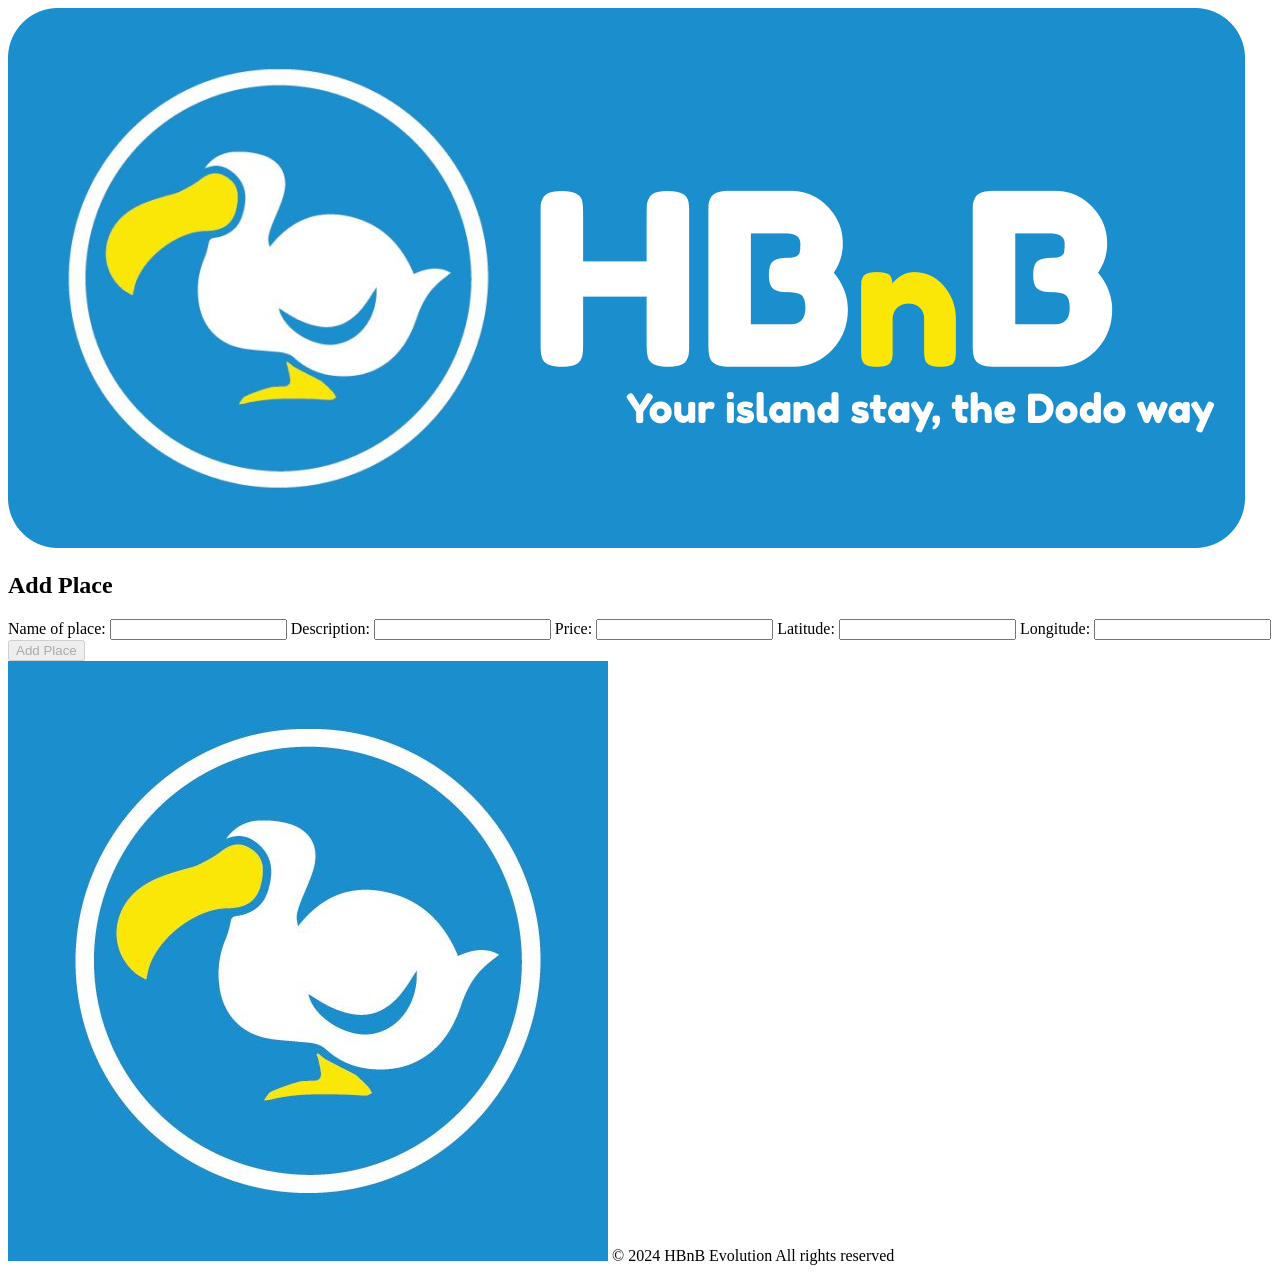
==== part4/add_place.html @ 4e683939 "✨ (add_place.html, index.html, login.html, place.html): Adding pages to add a place, view the list o" ====
<!DOCTYPE html>
<html lang="en">
<head>
    <meta charset="UTF-8">
    <meta name="viewport" content="width=device-width, initial-scale=1.0">
    <title>Add Place</title>
    <link rel="stylesheet" href="css/styles.css">
    <link rel="stylesheet" href="css/login.css">
</head>
<body>
    <div class="wrapper">
        <header>
            <a href="index.html">
                <img class="logo" src="assets/Logo_hbnb.png" alt="logo"/>
            </a>
        </header>
        <main>
            <form id="add-place-form">
                <h2>Add Place</h2>
                <div class="form">
                    <label for="title">Name of place:</label>
                    <input type="text" id="title" name="title" required>

                    <label for="description">Description:</label>
                    <input type="text" id="description" name="description">

                    <label for="price">Price:</label>
                    <input type="number" step="any" id="price" name="price" required>

                    <label for="latitude">Latitude:</label>
                    <input type="number" step="any" id="latitude" name="latitude" required>

                    <label for="longitude">Longitude:</label>
                    <input type="number" step="any" id="longitude" name="longitude" required>
                </div>
                <div id="error-message"></div>
                <button type="submit" class="btn-submit" id="place-button" >Add Place</button>
            </form>
        </main>
        <footer>
            <img src="assets/dodo_logo.jpg" class="logo-footer">
            © 2024 HBnB Evolution All rights reserved
        </footer>
    </div>
    <script src="js/auth.js"></script>
    <script src="js/add_place.js"></script>
</body>
</html>
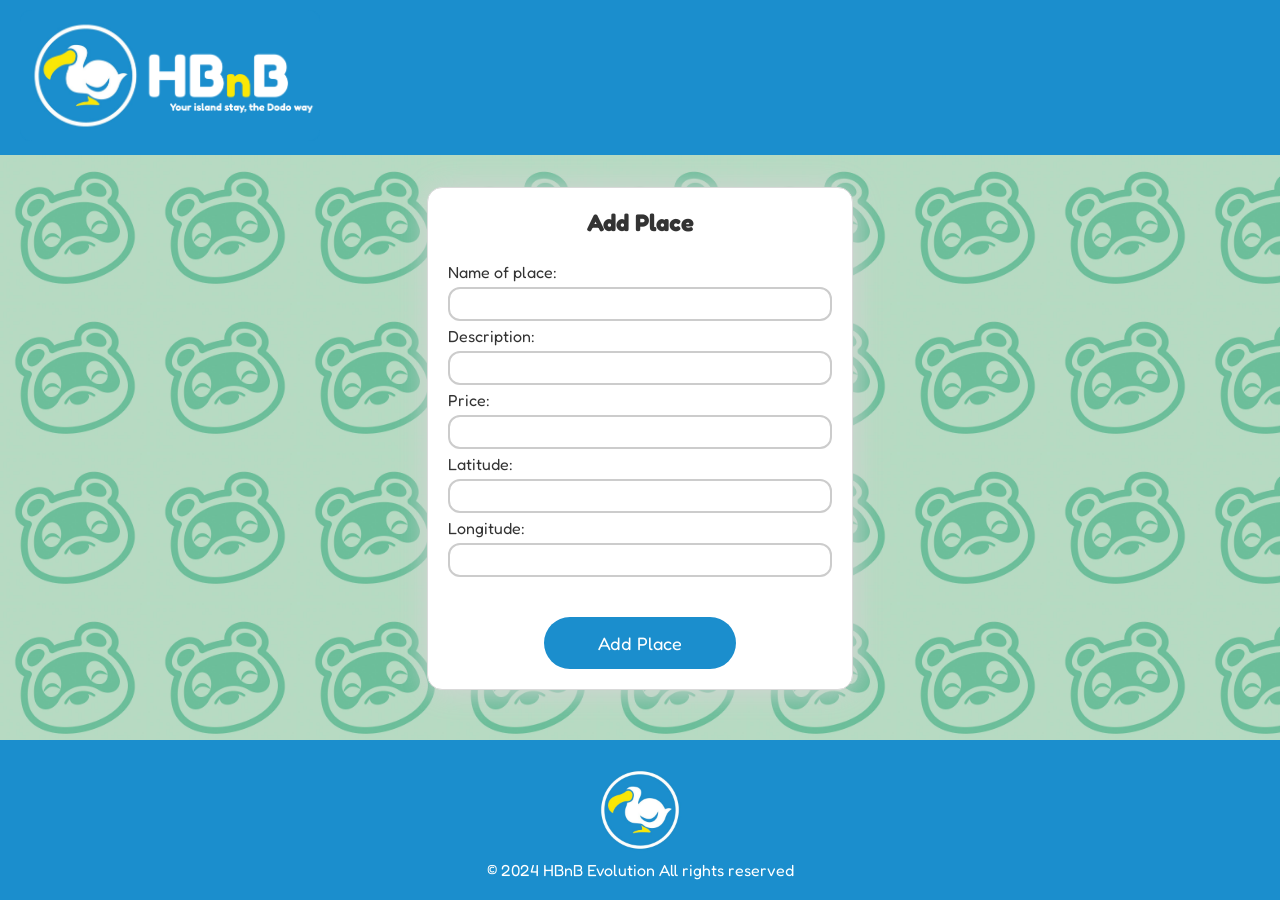
==== commit f5c6cf93: ":hammer: (add_place.html): Add alt attribut for image" ====
--- a/part4/add_place.html
+++ b/part4/add_place.html
@@ -11,7 +11,7 @@
     <div class="wrapper">
         <header>
             <a href="index.html">
-                <img class="logo" src="assets/Logo_hbnb.png" alt="logo"/>
+                <img class="logo" src="assets/Logo_hbnb.png" alt="logo">
             </a>
         </header>
         <main>
@@ -38,7 +38,7 @@
             </form>
         </main>
         <footer>
-            <img src="assets/dodo_logo.jpg" class="logo-footer">
+            <img src="assets/dodo_logo.jpg" class="logo-footer" alt="logo-footer">
             © 2024 HBnB Evolution All rights reserved
         </footer>
     </div>
--- a/part4/css/styles.css
+++ b/part4/css/styles.css
@@ -0,0 +1,84 @@
+/*
+  This is a SAMPLE File to get you started. Follow the instructions on the project to complete the tasks.
+  You'll probably need to override some of theese styles.
+*/
+@import url('https://fonts.googleapis.com/css2?family=Fredoka:wght@500&family=Nunito&display=swap');
+
+* {
+    box-sizing: border-box;
+    margin: 0;
+    padding: 0;
+    font-family: 'Fredoka', sans-serif;
+}
+
+h1 {
+    font-size: 25px;
+}
+
+html, body {
+    background-color: #f4f4f4;
+    color: #333;
+    height: 100%;
+    margin: 0;
+    font-size: 16px;
+}
+
+.wrapper {
+    display: flex;
+    flex-direction: column;
+    min-height: 100%;
+}
+
+header {
+    max-width: 100%;
+    display: flex;
+    justify-content: space-between;
+    align-items: center;
+    background-color: #1B8ECD;
+    padding: 10px 70px 10px 20px;
+}
+
+.logo {
+    width: 300px;
+}
+
+main {
+    padding: 2rem;
+    flex: 1;
+}
+
+footer {
+    background-color: #1B8ECD;
+    color: white;
+    display: flex;
+    flex-direction: column;
+    align-items: center;
+    padding: 20px;
+}
+
+.footer-info {
+    display: flex;
+    align-items: center;
+    width: 80%;
+    padding-bottom: 20px;
+}
+
+.footer-link {
+    display: flex;
+    justify-content: space-around;
+    width: 100%;
+}
+
+footer * {
+    color: white;
+    text-decoration: none;
+    list-style: none;
+}
+
+.logo-footer {
+    width: 100px;
+}
+
+footer h3 {
+    color: #FAE707;
+}
--- a/part4/css/login.css
+++ b/part4/css/login.css
@@ -0,0 +1,68 @@
+main {
+    background-image: url('../assets/pattern_tom_nook.jpg');
+    background-repeat: repeat;
+    background-color: rgba(255, 255, 255, 0.8);
+    backdrop-filter: blur(2px);
+    background-size: 150px;
+    display: flex;
+    justify-content: center;
+    gap: 5%;
+}
+
+#login-form, #signup-form, #add-place-form {
+    display: flex;
+    flex-direction: column;
+    justify-content: space-between;
+    align-items: center;
+    gap: 20px;
+    background-color: #FFF;
+    border: 1px solid #D9D9D9;
+    border-radius: 15px;
+    box-shadow: 1px 1px 30px 0px lightgray;
+    min-width: 35%;
+    max-width: 40%;
+    height: 100%;
+    padding: 20px;
+}
+
+.form {
+    display: flex;
+    flex-direction: column;
+    width: 100%;
+}
+
+label {
+    margin: 5px 0 5px 0;
+}
+
+input {
+    width: 100%;
+    padding: 5px 15px;
+    border-radius: 12px;
+    border: 2px solid #ccc;
+    font-size: 1rem;
+    background-color: white;
+    transition: border-color 0.3s ease;
+}
+
+.btn-submit {
+    border-radius: 50px;
+    border: none;
+    background-color: #1B8ECD;
+    color: #FFF;
+    min-width: 50%;
+    padding: 15px;
+    cursor: pointer;
+    font-size: 18px;
+}
+
+.btn-submit:hover {
+    border-radius: 50px;
+    border: none;
+    background-color: #FAE707;
+    color: black;
+    min-width: 50%;
+    padding: 15px;
+    cursor: pointer;
+}
+
